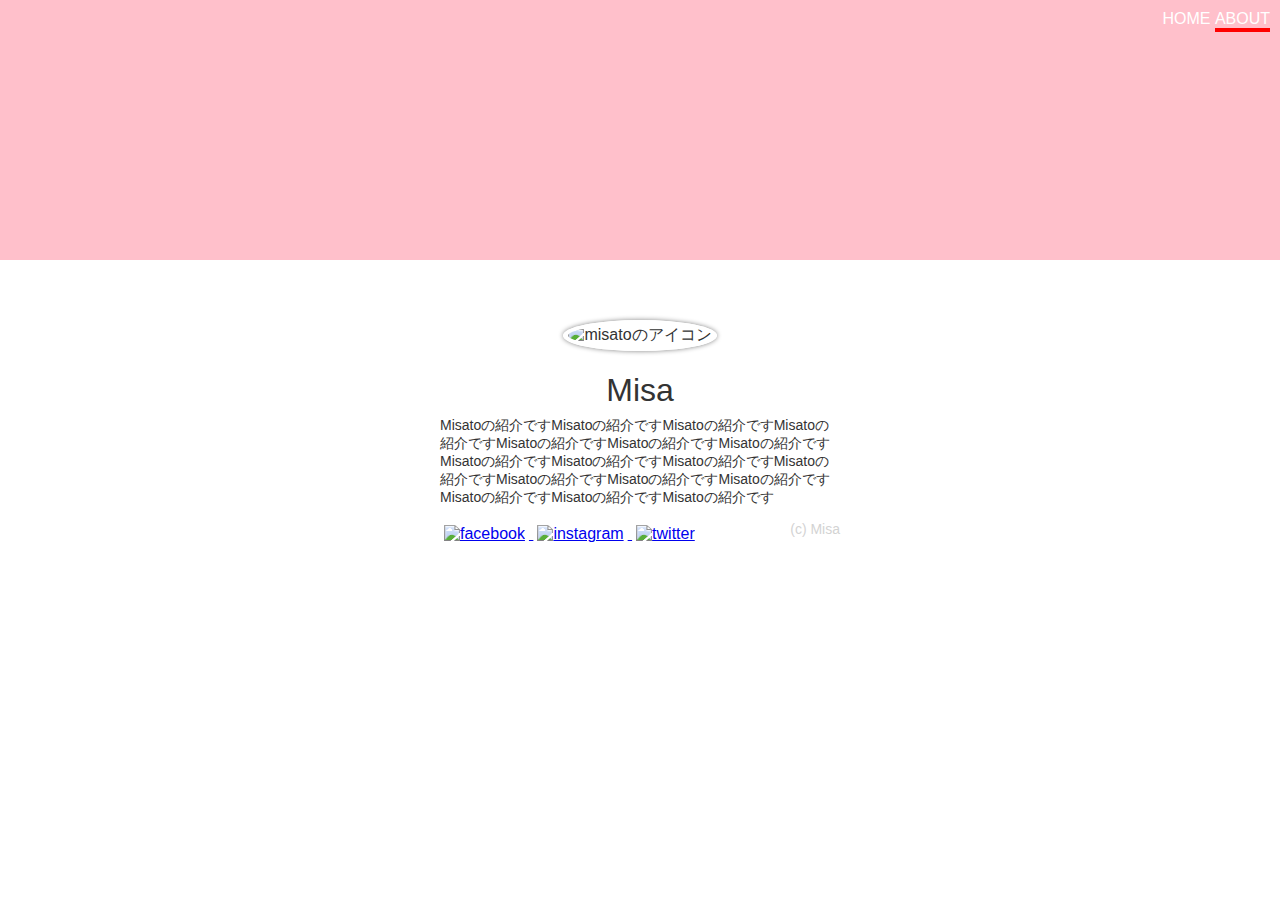
==== about.html @ cbf9030e "Create about.html" ====
<!DOCTYPE html>
<html lang="ja">
<head>
  <meta charset="utf-8">
  <title>Misaについて</title>
  <link rel="icon" href="favicon.ico">
  <meta name="description" content="Misaについて">
  <link rel="stylesheet" href="styles.css">
</head>
<body>
  <header>
    <!--
      ol: (o)rdered (l)ist
      ul: (unordered) (l)ist

      li: (l)ist (i)tem
    -->
    <nav>
      <ul>
        <li>
          <a href="index.html">
            HOME
          </a>
        </li>
        <li class="current">
          <a href="about.sml">
          ABOUT
          </a>
        </li>
      </ul>
    </nav>
  </header>

  <section class="about">
    <img src="img/mynameis.png" width="140" height="140" alt="misatoのアイコン" class="icon">
    <h1>Misa</h1>
    <p>Misatoの紹介ですMisatoの紹介ですMisatoの紹介ですMisatoの紹介ですMisatoの紹介ですMisatoの紹介ですMisatoの紹介ですMisatoの紹介ですMisatoの紹介ですMisatoの紹介ですMisatoの紹介ですMisatoの紹介ですMisatoの紹介ですMisatoの紹介ですMisatoの紹介ですMisatoの紹介ですMisatoの紹介です</p>


  </section>
  <footer>
    <ul>
    <li>
      <a href="mailto:@gmail.com" target="_blank">
        <img src="img/facebook.png" width="20" height"20" alt="facebook"></li>
      </a>
    <li>
      <a href="https://dotinstall.com" target="_blank">
        <img src="img/instagram.png" width="20" height"20" alt="instagram"></li>
      </a>
    <li>
      <a href="https://dotinstall.com" target="_blank">
        <img src="img/twitter.png" width="20" height"20" alt="twitter"></li>
      </a>
    </ul>
    <p>(c) Misa</p>
  </footer>
</body>
</html>
---- styles.css ----
body{
  /* color: red;
  color: rgb(0, 255, 0);
  color: #0000ff;
  color: #00f; */
  color: #333;
  font-family: Verdana, sans-serif;
  /* margin-top: 0px;
  margin-bottom: 0px;
  margin-right: 0px;
  margin-left: 0px;
  margin: 0px; */
  margin:0;
}

header{
  background-color: pink;
  text-align: right;
  padding: 10px;
  background-image:
  url(../img/header.png);
  height: 240px;
  background-size: cover;
  background-position: 50% 50%;
  margin-bottom: 60px;
}

header ul{
  margin: 0;
  list-style-type: none;
  padding-left: 0;
}

header li{
  display: inline-block;
  /* padding-top: 4px;
  padding-bottom: 4px;
  padding-right: 8px;
  padding-left: 8px; */
  padding; 8px 12px;
  font-size: 16px;
}

header li > a{
  text-decoration: none;
  color: #fff
}

header li > a:hover{
  color: red;
}

.current{
  border-bottom: 4px solid red;
}

section{
  text-align: center
}
section h1{
  font-weight: normal;
  margin-bottom: 8px;
}
section p{
  margin-top: 0;
  font-size: 14px;
}
/* section > img */

.icon{
  /* border-radius: 30px; */
  /* border-radius: 70px; */
  border-radius: 50%;
  /* border-color: pink;
  border-width: 5px;
  border-style: solid; */
  border: 5px solid white;
  /* box-shadow: x y blur color */
  /* box-shadow: 10px 10px 5px black; */
  box-shadow: 0 0 5px gray;
}

.works{
  width: 400px;
  /* margin-left: auto;
  margin-right: auto; */
  margin: 60px auto;
  border-bottom: 1px solid gray;
}

.works > section{
  margin-bottom: 40px;
}
/* .works h1{
  text-align: left;
}
.works p{
  text-align: left;
} */

.works h1,
.works p{
  text-align: left;
}

footer{
  width: 400px;
  margin: 0 auto 60px;
}
footer ul{
  margin: 0;
  list-style-type: none;
  padding-left: 0;
  float: left;
}

footer li{
  display: inline-block;
  /* padding-top: 4px;
  padding-bottom: 4px;
  padding-right: 8px;
  padding-left: 8px; */
  margin: 4px;
}

footer li > a:hover{
  opacity: 0.6;
}
footer p{
  color: lightgray;
  font-size: 14px;
  text-align: right;
}

.about{
  width: 400px;
  margin: 0 auto;60px;
}

.about p{
  text-align: left;
}
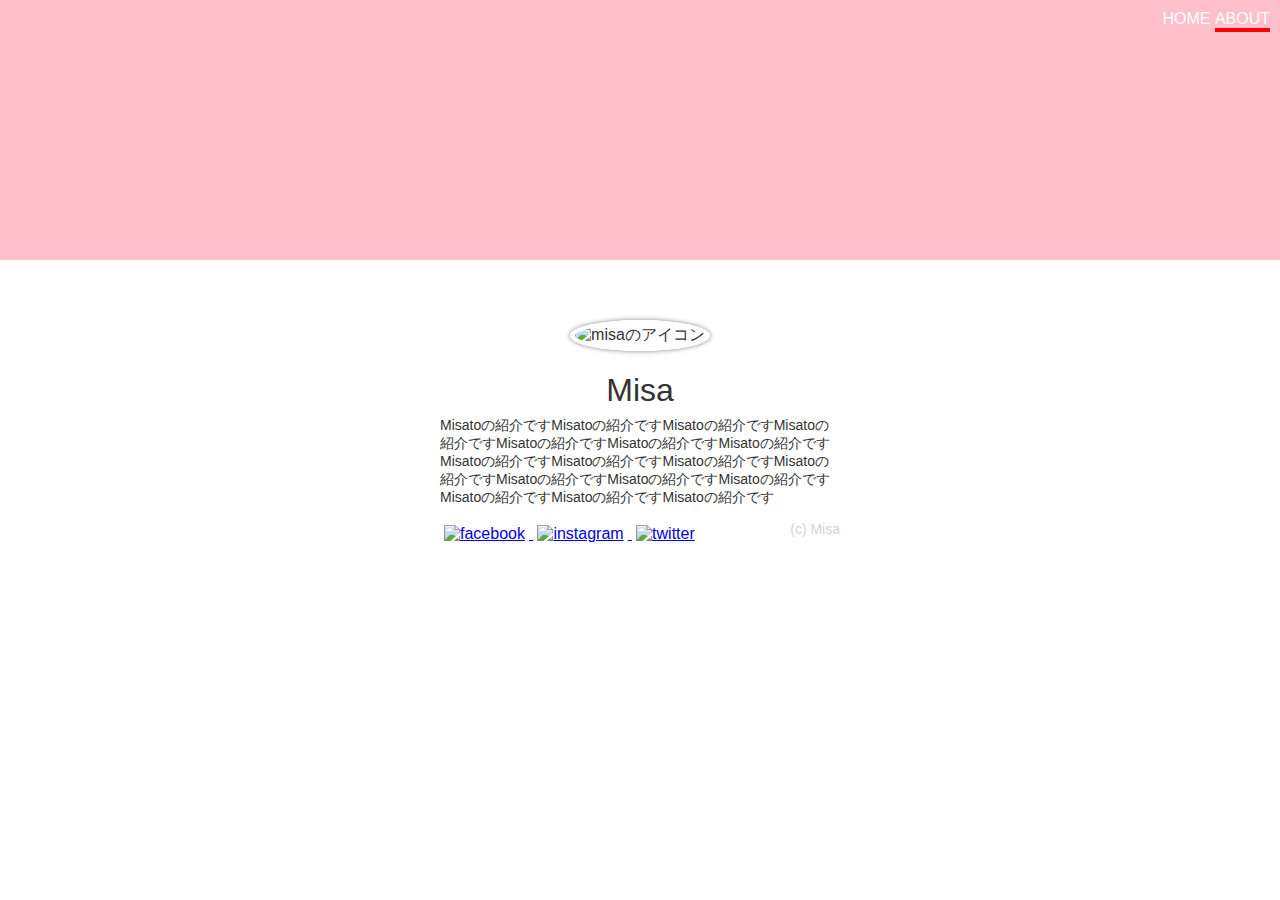
==== commit 2dedf7fa: "Update about.html" ====
--- a/about.html
+++ b/about.html
@@ -32,7 +32,7 @@
   </header>
 
   <section class="about">
-    <img src="img/mynameis.png" width="140" height="140" alt="misatoのアイコン" class="icon">
+    <img src="mynameis.png" width="140" height="140" alt="misaのアイコン" class="icon">
     <h1>Misa</h1>
     <p>Misatoの紹介ですMisatoの紹介ですMisatoの紹介ですMisatoの紹介ですMisatoの紹介ですMisatoの紹介ですMisatoの紹介ですMisatoの紹介ですMisatoの紹介ですMisatoの紹介ですMisatoの紹介ですMisatoの紹介ですMisatoの紹介ですMisatoの紹介ですMisatoの紹介ですMisatoの紹介ですMisatoの紹介です</p>
 
@@ -42,15 +42,15 @@
     <ul>
     <li>
       <a href="mailto:@gmail.com" target="_blank">
-        <img src="img/facebook.png" width="20" height"20" alt="facebook"></li>
+        <img src="facebook.png" width="20" height"20" alt="facebook"></li>
       </a>
     <li>
       <a href="https://dotinstall.com" target="_blank">
-        <img src="img/instagram.png" width="20" height"20" alt="instagram"></li>
+        <img src="instagram.png" width="20" height"20" alt="instagram"></li>
       </a>
     <li>
       <a href="https://dotinstall.com" target="_blank">
-        <img src="img/twitter.png" width="20" height"20" alt="twitter"></li>
+        <img src="twitter.png" width="20" height"20" alt="twitter"></li>
       </a>
     </ul>
     <p>(c) Misa</p>
